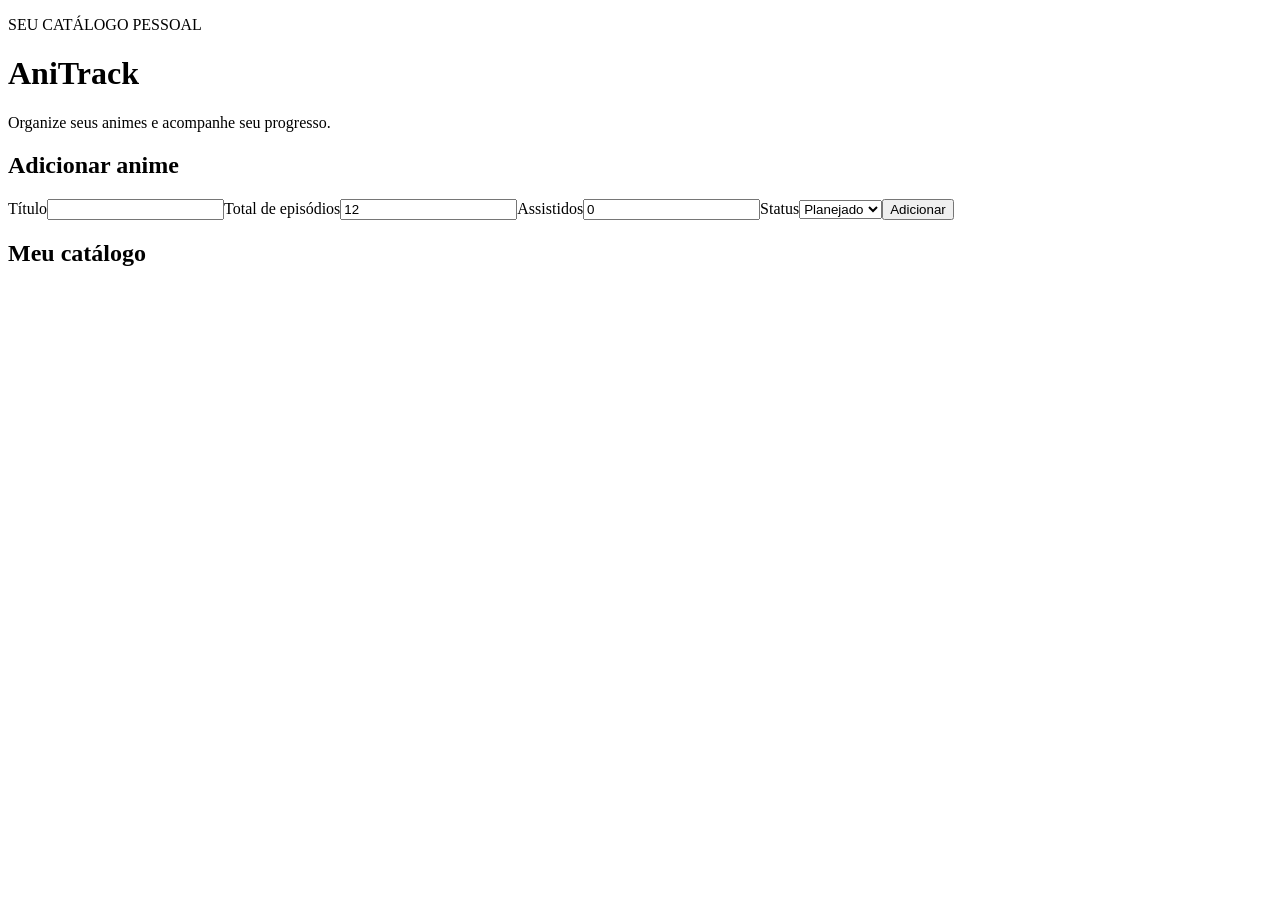
==== bin/src/main/resources/public/index.html @ e0ee2737 "Primeira versão do AniTrack" ====
<!doctype html><html lang="pt-BR"><head><meta charset="utf-8"><meta name="viewport" content="width=device-width,initial-scale=1"><title>AniTrack</title><link rel="stylesheet" href="/style.css"></head><body><main><header><p>SEU CATÁLOGO PESSOAL</p><h1>AniTrack</h1><span>Organize seus animes e acompanhe seu progresso.</span></header><section><h2>Adicionar anime</h2><form id="form"><label>Título<input name="title" maxlength="100" required></label><label>Total de episódios<input name="totalEpisodes" type="number" min="1" value="12"></label><label>Assistidos<input name="watchedEpisodes" type="number" min="0" value="0"></label><label>Status<select name="status"><option>Planejado</option><option>Assistindo</option><option>Pausado</option><option>Concluído</option></select></label><button>Adicionar</button><p id="message"></p></form></section><section><h2>Meu catálogo</h2><div id="list"></div></section></main><script src="/app.js"></script></body></html>
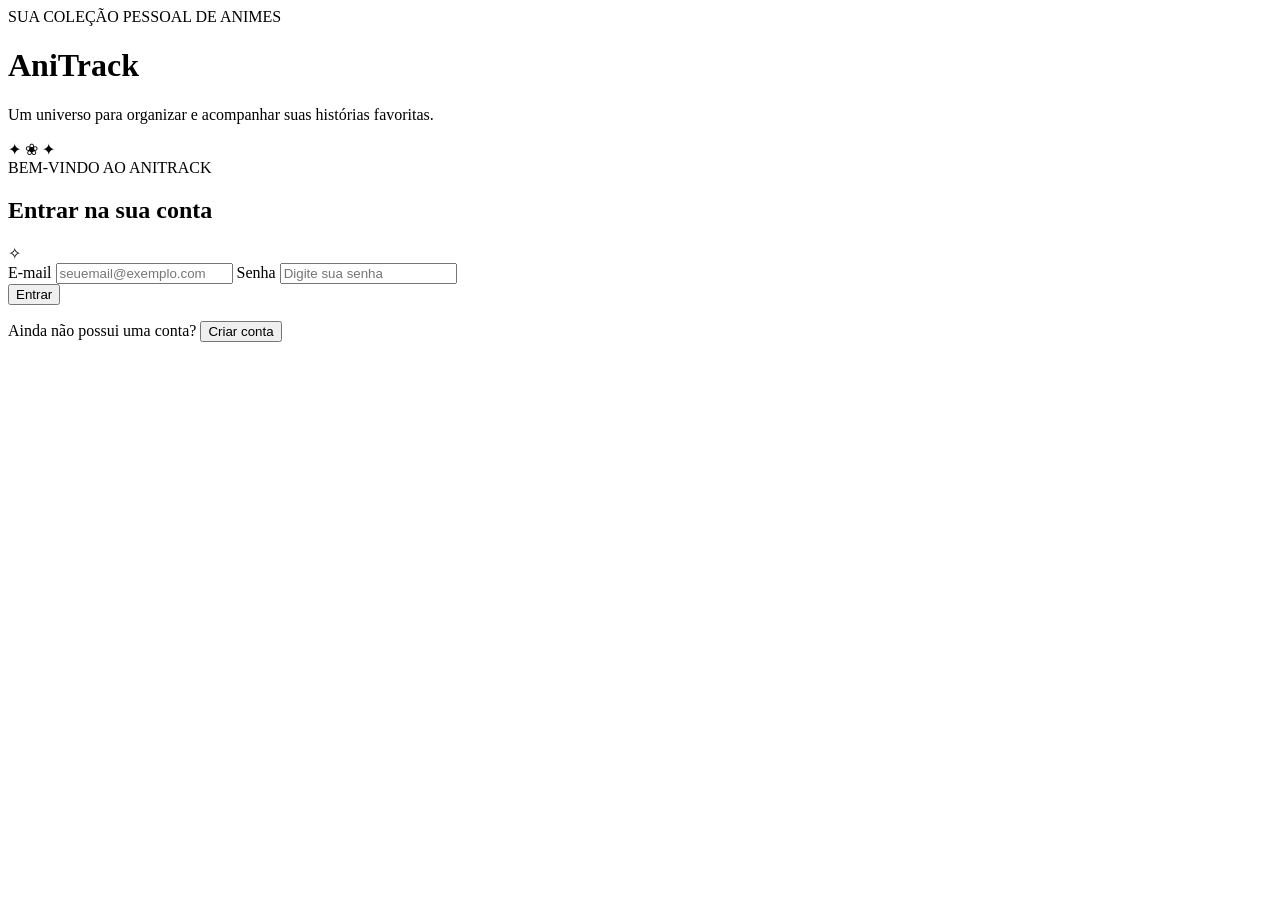
==== commit d064dee1: "RAPAIAZ 2" ====
--- a/bin/src/main/resources/public/index.html
+++ b/bin/src/main/resources/public/index.html
@@ -1 +1,696 @@
-<!doctype html><html lang="pt-BR"><head><meta charset="utf-8"><meta name="viewport" content="width=device-width,initial-scale=1"><title>AniTrack</title><link rel="stylesheet" href="/style.css"></head><body><main><header><p>SEU CATÁLOGO PESSOAL</p><h1>AniTrack</h1><span>Organize seus animes e acompanhe seu progresso.</span></header><section><h2>Adicionar anime</h2><form id="form"><label>Título<input name="title" maxlength="100" required></label><label>Total de episódios<input name="totalEpisodes" type="number" min="1" value="12"></label><label>Assistidos<input name="watchedEpisodes" type="number" min="0" value="0"></label><label>Status<select name="status"><option>Planejado</option><option>Assistindo</option><option>Pausado</option><option>Concluído</option></select></label><button>Adicionar</button><p id="message"></p></form></section><section><h2>Meu catálogo</h2><div id="list"></div></section></main><script src="/app.js"></script></body></html>
+
+<!DOCTYPE html>
+<html lang="pt-BR">
+
+<head>
+    <meta charset="UTF-8">
+    <meta name="viewport" content="width=device-width, initial-scale=1.0">
+    <meta name="theme-color" content="#111426">
+
+    <title>AniTrack | Sua Coleção de Animes</title>
+
+    <link rel="preconnect" href="https://fonts.googleapis.com">
+    <link rel="preconnect" href="https://fonts.gstatic.com" crossorigin>
+
+    <link href="https://fonts.googleapis.com/css2?family=Comfortaa:wght@400;500;600;700&family=Nunito:wght@400;500;600;700;800&family=Quicksand:wght@400;500;600;700&display=swap" rel="stylesheet">
+
+    <link rel="icon" type="image/x-icon" href="/favicon.ico?v=2">
+<link rel="shortcut icon" href="/favicon.ico?v=2">
+
+    <!-- Estilos principais do AniTrack -->
+<link rel="stylesheet" href="/style.css">
+
+<!-- Personalizações do layout -->
+<link rel="stylesheet" href="/CSS/layout.css">
+<link rel="stylesheet" href="/CSS/themes.css">
+</head>
+
+<body>
+
+    <!-- EFEITOS DE FUNDO -->
+    <div class="background-effects">
+        <div class="glow glow-blue"></div>
+        <div class="glow glow-purple"></div>
+    </div>
+
+    <!-- AUTENTICAÇÃO -->
+    <main id="authSection" class="auth-page">
+
+        <header class="hero">
+            <div class="hero-label">
+                <span class="label-line"></span>
+                SUA COLEÇÃO PESSOAL DE ANIMES
+                <span class="label-line"></span>
+            </div>
+
+            <h1>Ani<span>Track</span></h1>
+
+            <p class="hero-description">
+                Um universo para organizar e acompanhar suas histórias favoritas.
+            </p>
+
+            <div class="hero-decoration">
+                <span>✦</span>
+                <span class="decoration-center">❀</span>
+                <span>✦</span>
+            </div>
+        </header>
+
+        <section class="auth-panel">
+
+            <div class="section-heading">
+                <div>
+                    <span class="eyebrow">BEM-VINDO AO ANITRACK</span>
+                    <h2 id="authTitle">Entrar na sua conta</h2>
+                </div>
+                <span class="section-symbol">✧</span>
+            </div>
+
+            <form id="authForm">
+
+                <label class="field">
+                    E-mail
+                    <input
+                        id="authEmail"
+                        type="email"
+                        placeholder="seuemail@exemplo.com"
+                        autocomplete="email"
+                        required
+                    >
+                </label>
+
+                <label class="field">
+                    Senha
+                    <input
+                        id="authPassword"
+                        type="password"
+                        placeholder="Digite sua senha"
+                        autocomplete="current-password"
+                        minlength="6"
+                        required
+                    >
+                </label>
+
+                <div class="form-footer">
+                    <button
+                        type="submit"
+                        class="primary-button"
+                        id="authSubmit"
+                    >
+                        Entrar
+                    </button>
+
+                    <p id="authMessage" aria-live="polite"></p>
+                </div>
+
+            </form>
+
+            <p class="auth-switch">
+                Ainda não possui uma conta?
+
+                <button
+                    type="button"
+                    id="authToggle"
+                    class="secondary-button"
+                >
+                    Criar conta
+                </button>
+            </p>
+
+        </section>
+
+    </main>
+
+    <!-- APLICAÇÃO -->
+    <div id="appContent" class="app-layout" hidden>
+
+        <!-- BARRA LATERAL -->
+        <aside class="sidebar">
+
+            <div class="sidebar-brand">
+    <img
+        class="brand-icon"
+        src="/images/anitrack-logo.png"
+        alt="AniTrack"
+    >
+    <span>Ani<span>Track</span></span>
+</div>
+
+            <div class="sidebar-section">
+                <span class="sidebar-label">BIBLIOTECA</span>
+
+                <nav class="sidebar-nav">
+
+                    <button
+                        type="button"
+                        class="nav-item active"
+                        data-view="home"
+                    >
+                        <span class="nav-icon">⌂</span>
+                        Início
+                    </button>
+
+                    <button
+                        type="button"
+                        class="nav-item"
+                        data-view="favorites"
+                    >
+                        <span class="nav-icon">♡</span>
+                        Favoritos
+                    </button>
+
+                    <button
+                        type="button"
+                        class="nav-item"
+                        data-view="mine"
+                    >
+                        <span class="nav-icon">✧</span>
+                        Minha coleção
+                    </button>
+
+                    <button
+                        type="button"
+                        class="nav-item"
+                        data-view="shared"
+                    >
+                        <span class="nav-icon">❀</span>
+                        Compartilhada
+                    </button>
+
+                    <button
+                        type="button"
+                        class="nav-item"
+                        data-view="statistics"
+                    >
+                        <span class="nav-icon">▥</span>
+                        Estatísticas
+                    </button>
+
+                    <button type="button" class="nav-item" id="profileNavButton">
+                        <span class="nav-icon">◎</span>
+                        Meu perfil
+                    </button>
+
+                </nav>
+            </div>
+
+            <!-- ALTERNADOR CÍCLICO DE TEMA -->
+            <div class="theme-switcher">
+                <label class="sidebar-label" id="themeSwitcherLabel">APARÊNCIA</label>
+                <button
+                    type="button"
+                    id="themeCycleButton"
+                    class="theme-cycle-button"
+                    aria-labelledby="themeSwitcherLabel themeCycleName"
+                    aria-label="Trocar tema do AniTrack"
+                    title="Trocar tema"
+                >
+                    <span class="theme-cycle-name" id="themeCycleName">Original — AniTrack</span>
+                    <span class="theme-cycle-icon" aria-hidden="true">⟳</span>
+                </button>
+            </div>
+
+            <div class="sidebar-bottom">
+
+               <div class="sidebar-user">
+    <div class="user-avatar">
+        <img
+            id="sidebarAvatar"
+            src="/favicon.ico"
+            alt="Avatar do usuário"
+        >
+    </div>
+
+    <div class="user-details">
+        <strong id="currentUser"></strong>
+        <span>Conta conectada</span>
+    </div>
+</div>
+
+                    <button
+    type="button"
+    id="editProfileButton"
+    class="edit-profile-button"
+>
+    ✧ Editar perfil
+</button>
+
+                <button
+                    type="button"
+                    id="logoutButton"
+                    class="logout-button"
+                >
+                    ↪ Sair da conta
+                </button>
+
+            </div>
+
+        </aside>
+
+        <!-- ÁREA PRINCIPAL -->
+        <main class="main-content">
+
+            <!-- CATÁLOGO -->
+            <section id="catalogView" class="page-view">
+
+                <header class="page-header">
+
+                    <div>
+                        <span class="eyebrow">SUA BIBLIOTECA</span>
+                        <h1 id="pageTitle">Minha coleção</h1>
+                        <p id="pageDescription">
+                            Descubra, organize e acompanhe seus animes favoritos.
+                        </p>
+                    </div>
+
+                    <button
+    type="button"
+    id="addAnimeButton"
+    class="primary-button add-anime-button"
+    aria-label="Adicionar anime"
+    title="Adicionar anime"
+>
+    <span>＋</span>
+</button>
+                </header>
+
+                <!-- PESQUISA -->
+                <div class="catalog-toolbar">
+
+                    <div class="catalog-search">
+                        <span>⌕</span>
+                        <input
+                            id="catalogSearch"
+                            type="search"
+                            placeholder="Pesquisar animes..."
+                            aria-label="Pesquisar animes"
+                        >
+                    </div>
+                    <div class="library-controls">
+                        <button type="button" id="toggleLibraryFilters" class="library-control-button" aria-expanded="false" aria-controls="libraryFilterPanel">
+                            <span aria-hidden="true">☷</span> Filtros <span id="activeFilterCount" class="filter-count" hidden>0</span>
+                        </button>
+                        <label class="library-sort-label" for="librarySort">Ordenar</label>
+                        <select id="librarySort" class="library-sort">
+                            <option value="updated">Atualizados recentemente</option>
+                            <option value="title-asc">Nome: A–Z</option>
+                            <option value="title-desc">Nome: Z–A</option>
+                            <option value="rating-desc">Melhor avaliação</option>
+                            <option value="progress-desc">Maior progresso</option>
+                            <option value="progress-asc">Menor progresso</option>
+                        </select>
+                        <div class="view-toggle" role="group" aria-label="Modo de visualização">
+                            <button type="button" class="view-toggle-button is-active" data-library-view="grid" aria-pressed="true" title="Visualização em grade">▦</button>
+                            <button type="button" class="view-toggle-button" data-library-view="list" aria-pressed="false" title="Visualização em lista">☰</button>
+                        </div>
+                    </div>
+                    <section id="libraryFilterPanel" class="library-filter-panel" hidden aria-label="Filtros avançados">
+                        <div class="filter-panel-heading">
+                            <div><strong>Filtros avançados</strong><span>Refine sua coleção</span></div>
+                            <button type="button" id="clearLibraryFilters" class="filter-clear-button">Limpar filtros</button>
+                        </div>
+                        <div class="filter-fields">
+                            <label>Status
+                                <select id="filterStatus">
+                                    <option value="">Todos os status</option>
+                                    <option>Planejado</option><option>Assistindo</option><option>Pausado</option><option>Concluído</option>
+                                </select>
+                            </label>
+                            <label>Gênero
+                                <select id="filterGenre"><option value="">Todos os gêneros</option></select>
+                            </label>
+                            <label>Formato
+                                <select id="filterFormat"><option value="">Todos os formatos</option></select>
+                            </label>
+                            <label>Nota mínima
+                                <select id="filterRating">
+                                    <option value="">Qualquer nota</option>
+                                    <option value="5">5+</option><option value="7">7+</option><option value="8">8+</option><option value="9">9+</option>
+                                </select>
+                            </label>
+                        </div>
+                    </section>
+                </div>
+
+                <!-- CATÁLOGO E ESTATÍSTICAS -->
+                
+                <!-- CATÁLOGO DE ANIMES -->
+                <section class="catalog-section">
+
+                    <div class="section-heading">
+                        <div>
+                            <span class="eyebrow">SUAS COLEÇÕES</span>
+                            <h2>Biblioteca de animes</h2>
+                        </div>
+
+                        <span class="section-symbol">❀</span>
+                    </div>
+
+                    <div id="list" class="anime-list"></div>
+
+                </section>
+
+            </section>
+
+            <!-- PÁGINA DE ESTATÍSTICAS -->
+            <section id="statisticsView" class="page-view" hidden>
+
+                <header class="page-header">
+                    <div>
+                        <span class="eyebrow">ANÁLISE DA COLEÇÃO</span>
+                        <h1>Estatísticas</h1>
+                        <p>Acompanhe seu progresso e os resultados da sua coleção.</p>
+                    </div>
+                </header>
+
+                <section class="statistics-section">
+
+                    <div class="section-heading">
+                        <div>
+                            <span class="eyebrow">VISÃO GERAL</span>
+                            <h2>Desempenho da coleção</h2>
+                        </div>
+
+                        <span class="section-symbol">✧</span>
+                    </div>
+
+                    <div id="stats" class="stats-dashboard"></div>
+
+                </section>
+
+            </section>
+
+
+            </section>
+
+            <!-- PERFIL IMERSIVO -->
+            <section id="profileView" class="page-view profile-page" hidden>
+                <header class="page-header profile-page-heading">
+                    <div>
+                        <span class="eyebrow">IDENTIDADE ANITRACK</span>
+                        <h1>Meu perfil</h1>
+                        <p>Seu espaço, sua coleção e suas histórias favoritas.</p>
+                    </div>
+                    <button type="button" id="editImmersiveProfile" class="primary-button">✧ Personalizar perfil</button>
+                </header>
+
+                <section class="immersive-profile-card">
+                    <div id="profileBanner" class="immersive-profile-banner">
+                        <span class="profile-banner-caption">ANITRACK MEMBER</span>
+                    </div>
+                    <div class="immersive-profile-identity">
+                        <img id="immersiveAvatar" src="/favicon.ico" alt="Avatar do perfil">
+                        <div class="immersive-profile-name">
+                            <span class="eyebrow">PERFIL PÚBLICO</span>
+                            <h2 id="immersiveUsername">Carregando...</h2>
+                            <p>Uma coleção de histórias para acompanhar.</p>
+                        </div>
+                        <span class="profile-public-pill">✦ Público</span>
+                    </div>
+                </section>
+
+                <section class="profile-stat-grid" id="profileStats" aria-live="polite">
+                    <article class="profile-stat-card"><span>ANIMES</span><strong>—</strong></article>
+                    <article class="profile-stat-card"><span>CONCLUÍDOS</span><strong>—</strong></article>
+                    <article class="profile-stat-card"><span>EPISÓDIOS VISTOS</span><strong>—</strong></article>
+                    <article class="profile-stat-card"><span>MÉDIA DAS NOTAS</span><strong>—</strong></article>
+                </section>
+
+                <section class="profile-featured-section">
+                    <div class="section-heading">
+                        <div><span class="eyebrow">SELEÇÃO PESSOAL</span><h2>Animes em destaque</h2></div>
+                        <span class="section-symbol">✧</span>
+                    </div>
+                    <div id="profileFeaturedAnime" class="profile-featured-grid">
+                        <p class="profile-empty-state">Escolha até três animes para destacar no seu perfil.</p>
+                    </div>
+                </section>
+            </section>
+
+            <!-- TELA DE CADASTRO -->
+            <section id="addAnimeView" class="page-view" hidden>
+
+                <header class="page-header">
+
+                    <div>
+                        <span class="eyebrow">GERENCIAMENTO DA COLEÇÃO</span>
+                        <h1>Adicionar anime</h1>
+                        <p>
+                            Adicione uma nova história à sua biblioteca.
+                        </p>
+                    </div>
+
+                    <button
+                        type="button"
+                        id="backToCatalog"
+                        class="secondary-button"
+                    >
+                        ← Voltar ao catálogo
+                    </button>
+
+                </header>
+
+                <section class="form-section">
+
+                    <div class="section-heading">
+                        <div>
+                            <span class="eyebrow">NOVO REGISTRO</span>
+                            <h2>Informações do anime</h2>
+                        </div>
+
+                        <span class="section-symbol">✧</span>
+                    </div>
+
+                    <form id="form">
+
+                        <div class="form-grid">
+
+                            <div class="field field-full anime-picker-field">
+                                <label for="animeSearchInput">Título do anime</label>
+                                <input
+                                    id="animeSearchInput"
+                                    type="search"
+                                    placeholder="Digite para buscar no catálogo Kitsu..."
+                                    autocomplete="off"
+                                    aria-autocomplete="list"
+                                    aria-controls="animeSuggestions"
+                                    aria-expanded="false"
+                                    required
+                                >
+                                <input type="hidden" name="title" required>
+                                <div id="animeSuggestions" class="anime-suggestions" role="listbox" hidden></div>
+                                <div id="selectedAnimePreview" class="selected-anime-preview" hidden aria-live="polite"></div>
+                                <small class="field-hint">Selecione uma obra nas sugestões para preencher o título e a capa.</small>
+                            </div>
+
+                            <div class="field total-episodes-field" id="totalEpisodesField" hidden>
+                                <span class="field-label">Total de episódios</span>
+                                <div class="total-episodes-display" id="totalEpisodesDisplay" aria-live="polite">
+                                    Selecione um anime para consultar os episódios.
+                                </div>
+                                <input name="totalEpisodes" type="hidden" value="">
+                            </div>
+
+                            <label class="field">
+                                Episódios assistidos
+
+                                <input
+                                    name="watchedEpisodes"
+                                    type="number"
+                                    min="0"
+                                    value="0"
+                                    required
+                                >
+                            </label>
+
+                            <label class="field field-full">
+                                Status
+
+                                <select name="status" class="status-native-select" required tabindex="-1" aria-hidden="true">
+                                    <option value="Planejado">Planejado</option>
+                                    <option value="Assistindo">Assistindo</option>
+                                    <option value="Pausado">Pausado</option>
+                                    <option value="Concluído">Concluído</option>
+                                </select>
+                                <div class="status-picker" data-status-picker>
+                                    <button type="button" class="status-picker-trigger" aria-haspopup="listbox" aria-expanded="false">
+                                        <span class="status-picker-current"><span class="status-dot"></span><span class="status-picker-label">Planejado</span></span>
+                                        <span class="status-picker-chevron" aria-hidden="true">⌄</span>
+                                    </button>
+                                    <div class="status-picker-menu" role="listbox" aria-label="Status do anime" hidden>
+                                        <button type="button" class="status-option" role="option" data-value="Planejado" aria-selected="true"><span class="status-dot"></span>Planejado</button>
+                                        <button type="button" class="status-option" role="option" data-value="Assistindo" aria-selected="false"><span class="status-dot"></span>Assistindo</button>
+                                        <button type="button" class="status-option" role="option" data-value="Pausado" aria-selected="false"><span class="status-dot"></span>Pausado</button>
+                                        <button type="button" class="status-option" role="option" data-value="Concluído" aria-selected="false"><span class="status-dot"></span>Concluído</button>
+                                    </div>
+                                </div>
+                            </label>
+
+                        </div>
+
+                        <div class="form-footer">
+
+                            <button
+                                type="submit"
+                                class="primary-button"
+                            >
+                                ＋ Adicionar à coleção
+                            </button>
+
+                            <p id="message" aria-live="polite"></p>
+
+                        </div>
+
+                    </form>
+
+                </section>
+
+            </section>
+
+
+<!-- PERSONALIZAÇÃO DO PERFIL IMERSIVO -->
+<div id="immersiveProfileModal" class="profile-modal" hidden>
+  <div class="profile-modal-content immersive-editor-content">
+    <div class="section-heading">
+      <div><span class="eyebrow">PERSONALIZAÇÃO</span><h2>Meu perfil</h2></div>
+      <button type="button" id="closeImmersiveProfile" class="close-profile-button" aria-label="Fechar">×</button>
+    </div>
+    <div class="profile-banner-editor">
+      <div id="bannerPreview" class="banner-preview"><span>Prévia do banner</span></div>
+      <label for="profileBannerInput" class="avatar-upload-button">✧ Escolher banner</label>
+      <input type="file" id="profileBannerInput" accept="image/png,image/jpeg,image/webp" hidden>
+      <button type="button" id="removeProfileBanner" class="remove-avatar-button">Remover banner</button>
+    </div>
+    <div class="profile-feature-picker">
+      <div><strong>Animes em destaque</strong><p>Selecione até três animes da sua coleção.</p></div>
+      <div id="featuredAnimeChoices" class="featured-anime-choices"><p>Carregando sua coleção...</p></div>
+    </div>
+    <div class="form-footer">
+      <button type="button" id="saveImmersiveProfile" class="primary-button">Salvar personalização</button>
+      <p id="immersiveProfileMessage" aria-live="polite"></p>
+    </div>
+  </div>
+</div>
+
+<!-- JANELA DE EDIÇÃO DO PERFIL -->
+<div id="profileModal" class="profile-modal" hidden>
+    <div class="profile-modal-content">
+
+        <div class="section-heading">
+            <div>
+                <span class="eyebrow">MINHA CONTA</span>
+                <h2>Editar perfil</h2>
+            </div>
+
+            <button
+                type="button"
+                id="closeProfileModal"
+                class="close-profile-button"
+                aria-label="Fechar"
+            >
+                ×
+            </button>
+        </div>
+
+
+<!-- Personalização do avatar -->
+<div class="profile-avatar-editor">
+
+    <div class="profile-avatar-preview">
+        <img
+            id="profileAvatarPreview"
+            src="/favicon.ico"
+            alt="Pré-visualização do avatar"
+        >
+    </div>
+
+    <div class="profile-avatar-actions">
+        <strong>Foto de perfil</strong>
+
+        <span>Escolha uma imagem para representar sua conta.</span>
+
+        <label for="profileAvatarInput" class="avatar-upload-button">
+            ✧ Escolher imagem
+        </label>
+
+        <input
+            type="file"
+            id="profileAvatarInput"
+            accept="image/png,image/jpeg,image/webp"
+            hidden
+        >
+
+        <button
+            type="button"
+            id="removeProfileAvatar"
+            class="remove-avatar-button"
+        >
+            Remover foto
+        </button>
+    </div>
+
+</div>
+
+
+        <form id="profileForm">
+
+            <label class="field">
+                Nome de usuário
+
+                <input
+                    type="text"
+                    id="profileUsername"
+                    minlength="3"
+                    maxlength="20"
+                    pattern="[A-Za-z0-9_]+"
+                    placeholder="Ex.: Tohru"
+                    required
+                >
+            </label>
+
+            <p class="profile-hint">
+                Seu nome será exibido com @ na barra lateral.
+            </p>
+
+            <div class="form-footer">
+                <button type="submit" class="primary-button">
+                    Salvar alterações
+                </button>
+
+                <p id="profileMessage" aria-live="polite"></p>
+            </div>
+
+        </form>
+    </div>
+</div>
+
+
+        </main>
+
+    </div>
+
+    <!-- CONFIRMAÇÃO PERSONALIZADA DE EXCLUSÃO -->
+    <div id="deleteConfirmModal" class="delete-confirm-overlay" hidden aria-hidden="true">
+        <section class="delete-confirm-dialog" role="dialog" aria-modal="true" aria-labelledby="deleteConfirmTitle" aria-describedby="deleteConfirmDescription" tabindex="-1">
+            <div class="delete-confirm-icon" aria-hidden="true">⌫</div>
+            <span class="delete-confirm-eyebrow">AÇÃO IRREVERSÍVEL</span>
+            <h2 id="deleteConfirmTitle">Excluir anime?</h2>
+            <p id="deleteConfirmDescription">Tem certeza de que deseja remover este anime da sua biblioteca?</p>
+            <div class="delete-confirm-anime" id="deleteConfirmAnime"></div>
+            <div class="delete-confirm-actions">
+                <button type="button" class="delete-cancel-button" id="cancelDeleteAnime">Cancelar</button>
+                <button type="button" class="delete-accept-button" id="confirmDeleteAnime">Excluir anime</button>
+            </div>
+        </section>
+    </div>
+
+    <!-- SCRIPTS -->
+    <script src="https://cdn.jsdelivr.net/npm/@supabase/supabase-js@2"></script>
+    <script src="/supabase-config.js"></script>
+    <script src="/auth.js"></script>
+    <script src="/catalog.js"></script>
+    <script src="/theme.js"></script>
+    <script src="/profile.js"></script>
+
+</body>
+</html>
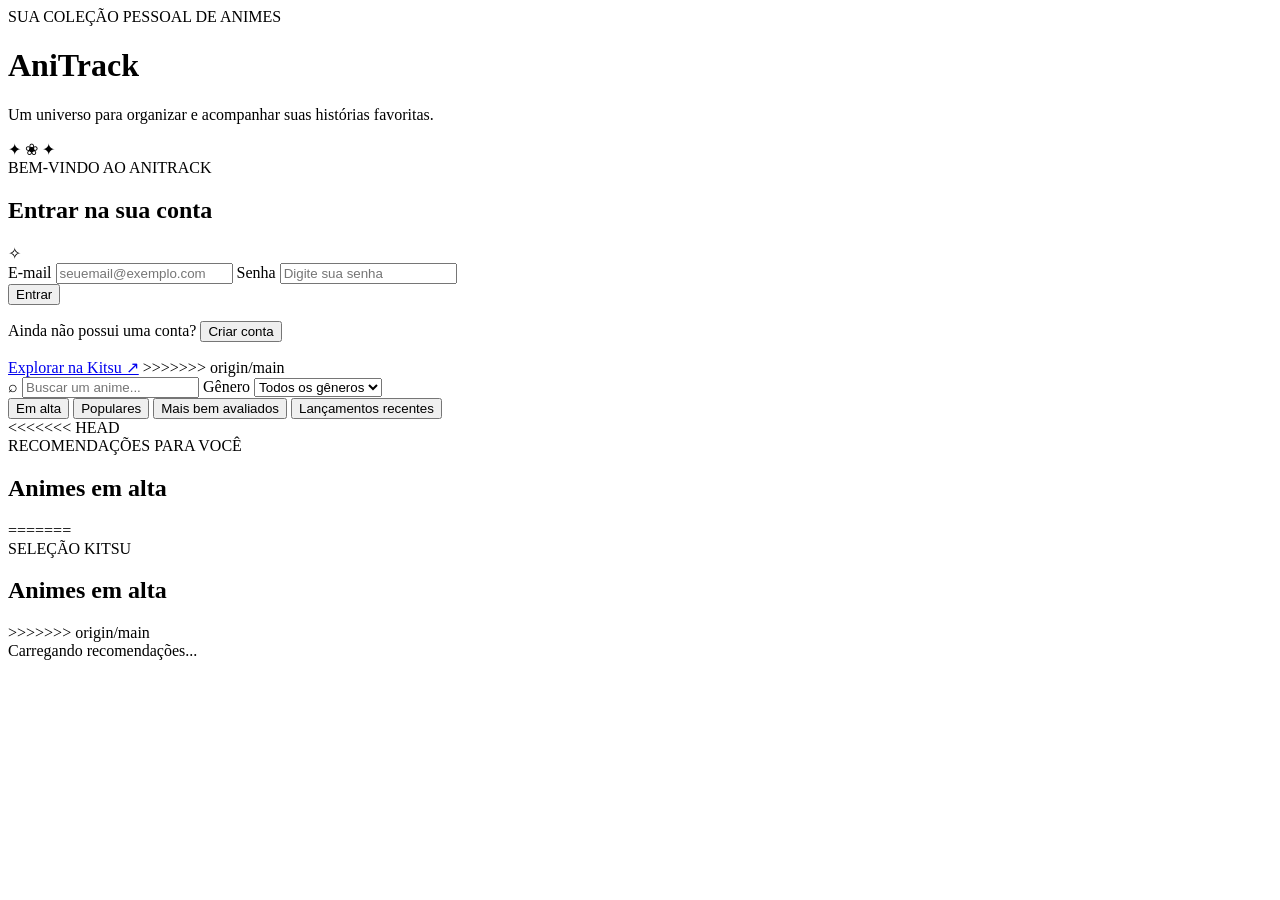
==== commit a698d919: "ABENÇÕA" ====
--- a/bin/src/main/resources/public/index.html
+++ b/bin/src/main/resources/public/index.html
@@ -23,6 +23,7 @@
 <!-- Personalizações do layout -->
 <link rel="stylesheet" href="/CSS/layout.css">
 <link rel="stylesheet" href="/CSS/themes.css">
+<link rel="stylesheet" href="/CSS/discoveries.css">
 </head>
 
 <body>
@@ -184,6 +185,11 @@
                     >
                         <span class="nav-icon">▥</span>
                         Estatísticas
+                    </button>
+
+                    <button type="button" class="nav-item" data-view="discoveries">
+                        <span class="nav-icon">✦</span>
+                        Central de descobertas
                     </button>
 
                     <button type="button" class="nav-item" id="profileNavButton">
@@ -352,6 +358,52 @@
 
             </section>
 
+            <!-- CENTRAL DE DESCOBERTAS -->
+            <section id="discoveriesView" class="page-view discoveries-page" hidden>
+                <header class="page-header">
+                    <div>
+                        <span class="eyebrow">EXPLORE O UNIVERSO DOS ANIMES</span>
+                        <h1>Central de descobertas</h1>
+<<<<<<< HEAD
+                        <p>Explore novidades, encontre animes populares e descubra sua próxima história favorita.</p>
+                    </div>
+=======
+                        <p>Encontre sua próxima história favorita com os dados da Kitsu.</p>
+                    </div>
+                    <a class="discoveries-source" href="https://kitsu.io/anime" target="_blank" rel="noopener noreferrer">Explorar na Kitsu ↗</a>
+>>>>>>> origin/main
+                </header>
+
+                <div class="discoveries-search-row">
+                    <label class="discoveries-search" for="discoveriesSearch">
+                        <span aria-hidden="true">⌕</span>
+                        <input id="discoveriesSearch" type="search" placeholder="Buscar um anime..." autocomplete="off">
+                    </label>
+                    <label class="discoveries-genre-label" for="discoveriesGenre">Gênero</label>
+                    <select id="discoveriesGenre" class="discoveries-genre-select">
+                        <option value="">Todos os gêneros</option>
+                    </select>
+                </div>
+
+                <div class="discoveries-tabs" role="tablist" aria-label="Categorias de descoberta">
+                    <button type="button" class="discovery-tab is-active" data-discovery-category="trending" role="tab" aria-selected="true">Em alta</button>
+                    <button type="button" class="discovery-tab" data-discovery-category="popular" role="tab" aria-selected="false">Populares</button>
+                    <button type="button" class="discovery-tab" data-discovery-category="top-rated" role="tab" aria-selected="false">Mais bem avaliados</button>
+                    <button type="button" class="discovery-tab" data-discovery-category="recent" role="tab" aria-selected="false">Lançamentos recentes</button>
+                </div>
+
+                <div class="discoveries-section-heading">
+<<<<<<< HEAD
+                    <div><span class="eyebrow">RECOMENDAÇÕES PARA VOCÊ</span><h2 id="discoveriesHeading">Animes em alta</h2></div>
+=======
+                    <div><span class="eyebrow">SELEÇÃO KITSU</span><h2 id="discoveriesHeading">Animes em alta</h2></div>
+>>>>>>> origin/main
+                    <span id="discoveriesResultCount" class="discoveries-result-count"></span>
+                </div>
+                <div id="discoveriesStatus" class="discoveries-status" role="status" aria-live="polite">Carregando recomendações...</div>
+                <div id="discoveriesGrid" class="discoveries-grid"></div>
+            </section>
+
             <!-- PÁGINA DE ESTATÍSTICAS -->
             <section id="statisticsView" class="page-view" hidden>
 
@@ -691,6 +743,7 @@
     <script src="/catalog.js"></script>
     <script src="/theme.js"></script>
     <script src="/profile.js"></script>
+    <script src="/discoveries.js"></script>
 
 </body>
 </html>
